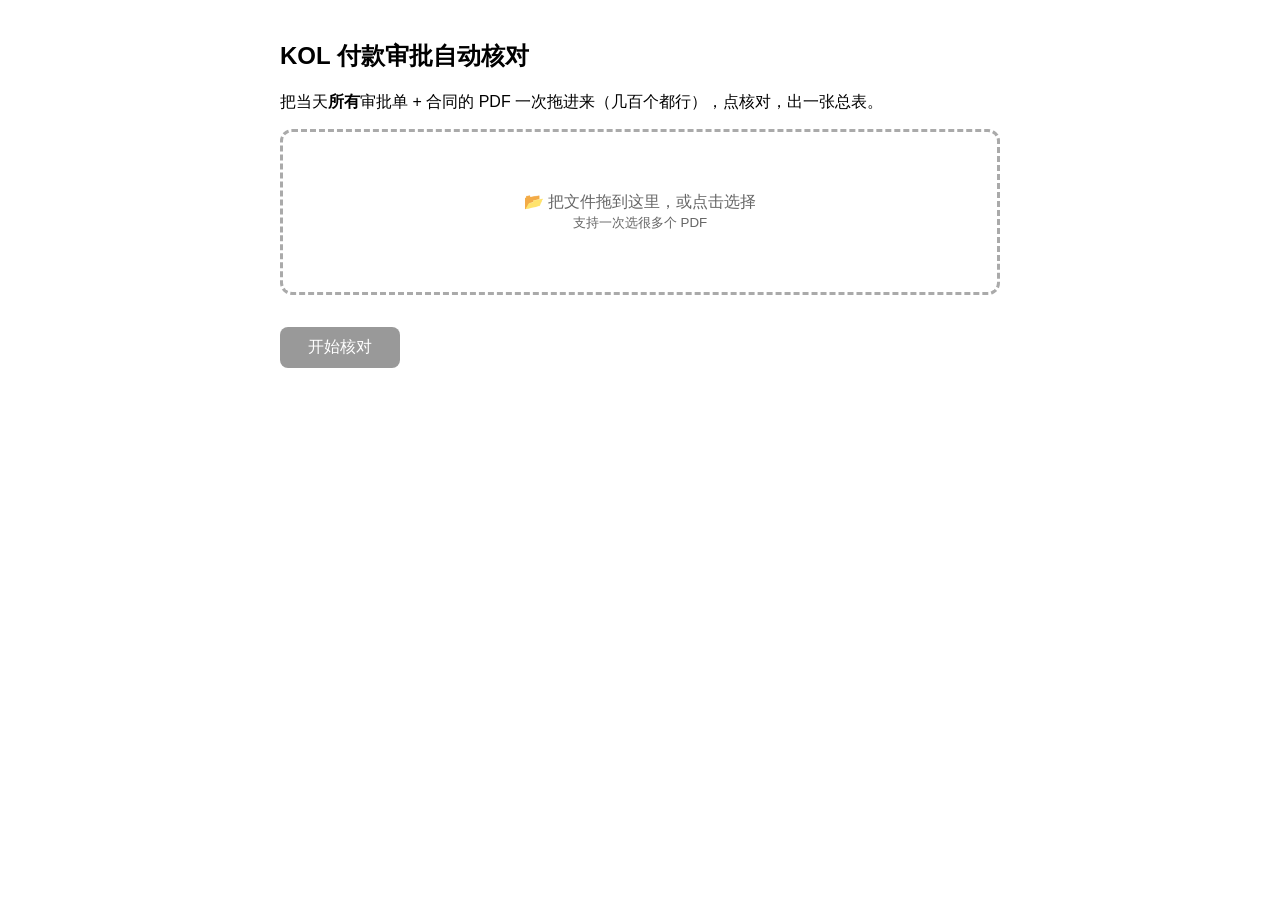
==== web/index.html @ 42080ce0 "新增网页版（批量拖拽上传）+ 强制完整性闸门 - web/server.py + web/index.html：拖一堆 PDF→自动分类/配对→跑完整核对→出总表 - rules.py: 新增 ass" ====
<!doctype html>
<meta charset="utf-8">
<title>KOL 付款审批自动核对</title>
<style>
  body { font-family: sans-serif; max-width: 720px; margin: 40px auto; }
  #drop {
    border: 3px dashed #aaa; border-radius: 12px; padding: 60px 20px;
    text-align: center; color: #666; cursor: pointer; transition: .2s;
  }
  #drop.hover { border-color: #1976d2; background: #f0f7ff; color: #1976d2; }
  button { font-size: 16px; padding: 10px 28px; margin-top: 16px;
    background: #1976d2; color: #fff; border: 0; border-radius: 8px; cursor: pointer; }
  button:disabled { background: #999; }
  #list { margin-top: 16px; color: #444; font-size: 14px; max-height: 200px; overflow:auto; }
</style>

<h2>KOL 付款审批自动核对</h2>
<p>把当天<b>所有</b>审批单 + 合同的 PDF 一次拖进来（几百个都行），点核对，出一张总表。</p>

<div id="drop">
  📂 把文件拖到这里，或点击选择<br><small>支持一次选很多个 PDF</small>
  <input id="file" type="file" accept="application/pdf" multiple hidden>
</div>
<div id="list"></div>
<button id="go" disabled>开始核对</button>

<script>
  const drop = document.getElementById('drop');
  const input = document.getElementById('file');
  const list = document.getElementById('list');
  const go = document.getElementById('go');
  let files = [];

  function show() {
    list.innerHTML = files.length ? `已选 <b>${files.length}</b> 个文件：<br>` +
      files.map(f => f.name).join('<br>') : '';
    go.disabled = files.length === 0;
  }
  drop.onclick = () => input.click();
  input.onchange = () => { files = [...input.files]; show(); };
  ['dragover','dragenter'].forEach(e => drop.addEventListener(e, ev => {
    ev.preventDefault(); drop.classList.add('hover'); }));
  ['dragleave','drop'].forEach(e => drop.addEventListener(e, ev => {
    ev.preventDefault(); drop.classList.remove('hover'); }));
  drop.addEventListener('drop', ev => { files = [...ev.dataTransfer.files]; show(); });

  go.onclick = async () => {
    go.disabled = true; go.textContent = '核对中…（读 PDF 需要一点时间）';
    const fd = new FormData();
    files.forEach(f => fd.append('files', f));
    const r = await fetch('/audit', { method: 'POST', body: fd });
    document.open(); document.write(await r.text()); document.close();
  };
</script>
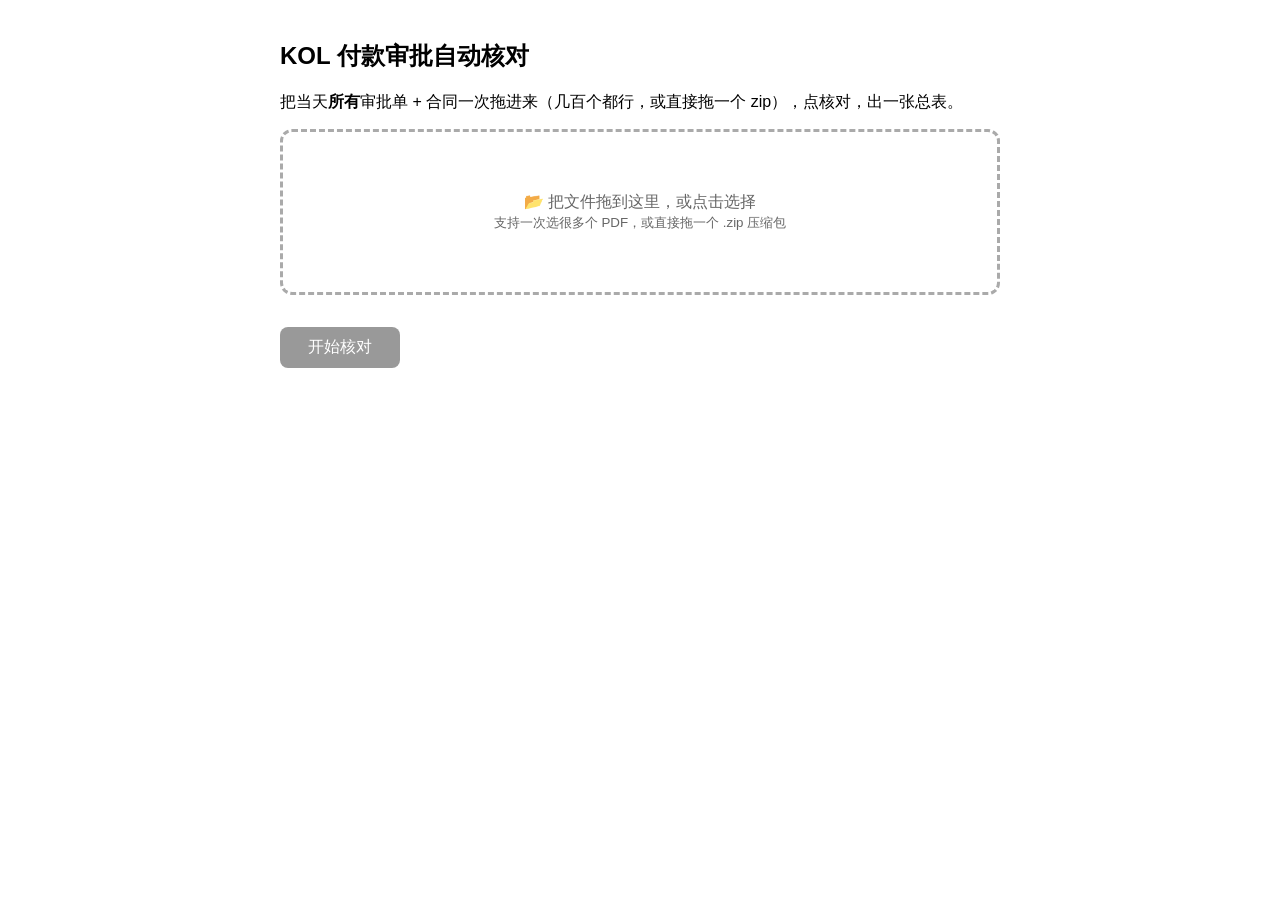
==== commit 3f4666e4: "网页支持拖 zip：自动解压里面所有 PDF 再核对 - web/server.py: _expand() 把上传项展开，zip 自动解压所有 .pdf（跳过 __MACOSX） - index.ht" ====
--- a/web/index.html
+++ b/web/index.html
@@ -15,11 +15,11 @@
 </style>
 
 <h2>KOL 付款审批自动核对</h2>
-<p>把当天<b>所有</b>审批单 + 合同的 PDF 一次拖进来（几百个都行），点核对，出一张总表。</p>
+<p>把当天<b>所有</b>审批单 + 合同一次拖进来（几百个都行，或直接拖一个 zip），点核对，出一张总表。</p>
 
 <div id="drop">
-  📂 把文件拖到这里，或点击选择<br><small>支持一次选很多个 PDF</small>
-  <input id="file" type="file" accept="application/pdf" multiple hidden>
+  📂 把文件拖到这里，或点击选择<br><small>支持一次选很多个 PDF，或直接拖一个 .zip 压缩包</small>
+  <input id="file" type="file" accept=".pdf,.zip,application/pdf,application/zip" multiple hidden>
 </div>
 <div id="list"></div>
 <button id="go" disabled>开始核对</button>
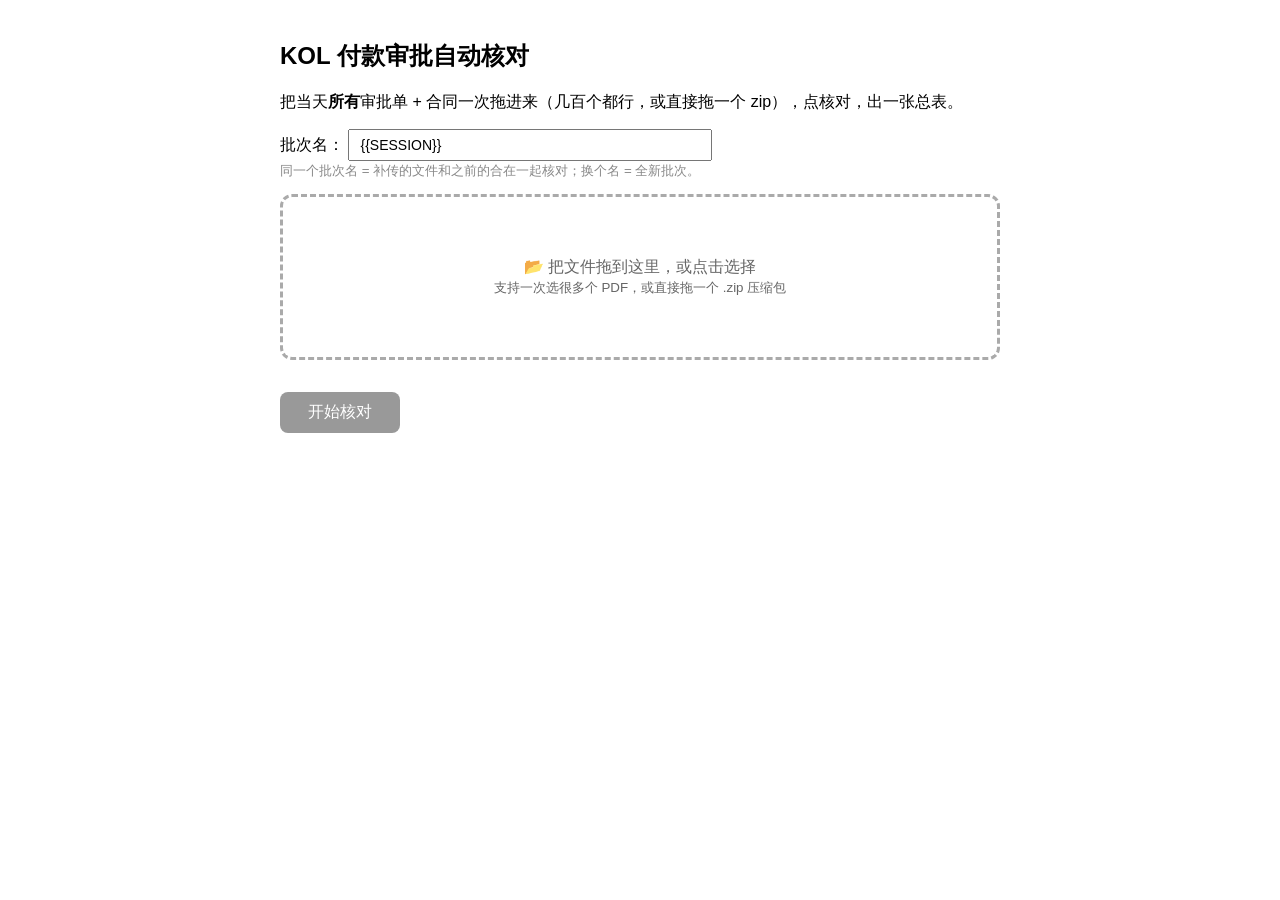
==== commit c36cfb2f: "新增「批次」：同名批次累计补传，已识别文件按内容指纹跳过 - 给批次起个名 → 同名再传 = 和之前的文件合在一起配对核对（解决补传后丢失之前记录） - 已识别过的文件按 sha256 跳过，补传只识" ====
--- a/web/index.html
+++ b/web/index.html
@@ -16,6 +16,13 @@
 
 <h2>KOL 付款审批自动核对</h2>
 <p>把当天<b>所有</b>审批单 + 合同一次拖进来（几百个都行，或直接拖一个 zip），点核对，出一张总表。</p>
+
+<p style="margin:14px 0">
+  批次名：
+  <input id="session" type="text" value="{{SESSION}}" placeholder="如 0629（同名可多次补传、累计核对；留空则新开一批）"
+         style="width:340px;padding:6px 10px;font-size:14px">
+  <br><small style="color:#888">同一个批次名 = 补传的文件和之前的合在一起核对；换个名 = 全新批次。</small>
+</p>
 
 <div id="drop">
   📂 把文件拖到这里，或点击选择<br><small>支持一次选很多个 PDF，或直接拖一个 .zip 压缩包</small>
@@ -47,6 +54,7 @@
   go.onclick = async () => {
     go.disabled = true; go.textContent = '核对中…（读 PDF 需要一点时间）';
     const fd = new FormData();
+    fd.append('session', document.getElementById('session').value);
     files.forEach(f => fd.append('files', f));
     const r = await fetch('/audit', { method: 'POST', body: fd });
     document.open(); document.write(await r.text()); document.close();
